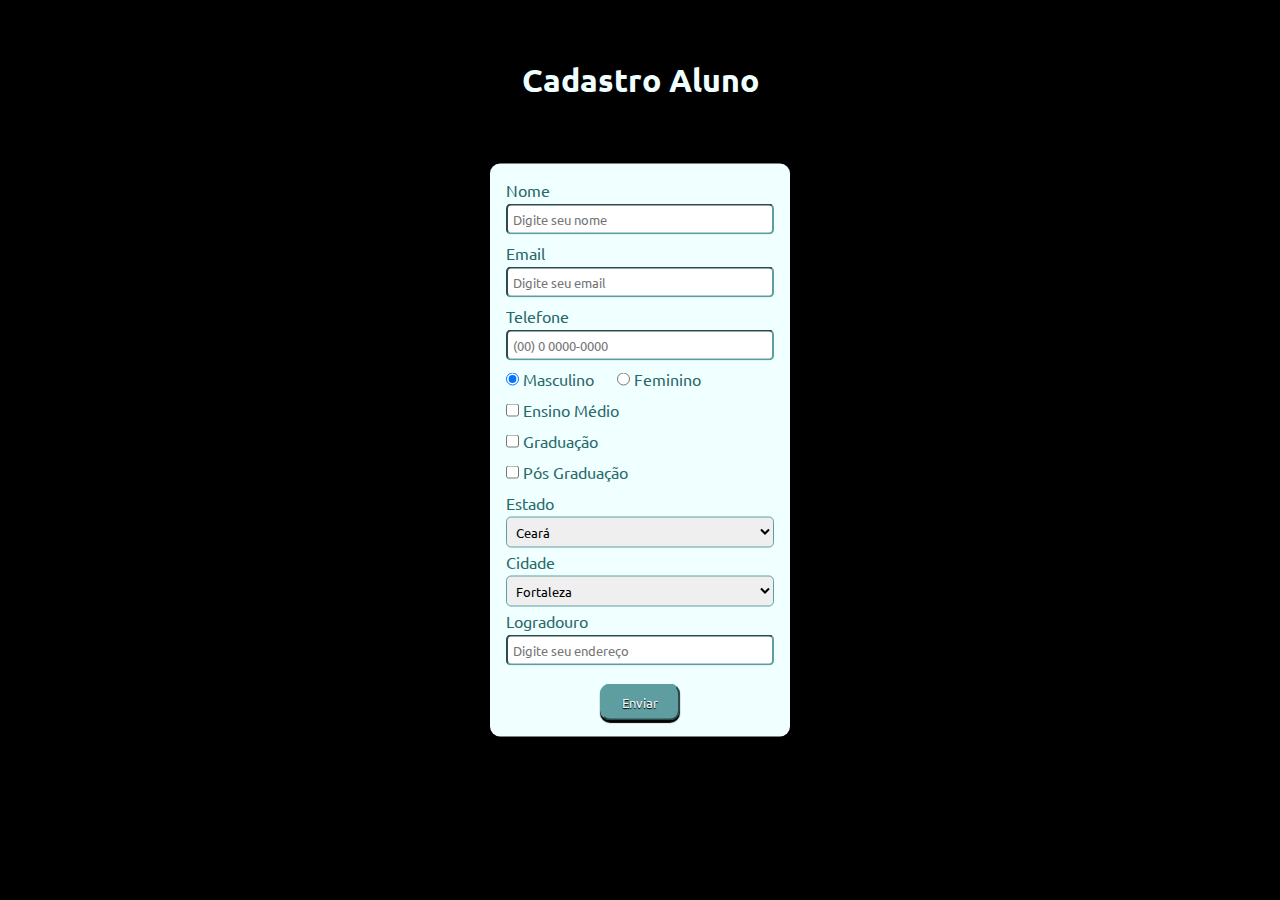
==== Cadastro_Aluno/index.html @ c9468e50 "update: change Table_1 to Cadastro" ====
<!DOCTYPE html>
<html lang="pt-br">
    <head>
        <meta charset="UTF-8">
        <meta http-equiv="X-UA-Compatible" content="IE=edge">
        <meta name="viewport" content="width=device-width, initial-scale=1.0">
        <link rel="stylesheet" href="./CSS/style.css">
        <title>Cadastro_de_Aluno</title>
    </head>
    <body>
        <header>
            <h1>Cadastro Aluno</h1>
        </header>
       <form action="">
            <label for="nome" >Nome</label>
            <input type="text" placeholder="Digite seu nome">
            <label for="email" >Email</label> 
            <input type="text" placeholder="Digite seu email">
            <label for="tel" >Telefone</label>
            <input type="text" placeholder="(00) 0 0000-0000">
            
            <label for="maculino" class="meia-label">
                <input type="radio" name="sexo" checked> Masculino
            </label>
            <label for="feminino" class="meia-label">
                <input type="radio" name="sexo"> Feminino
            </label>
            <label for="ensino_medio">
                <input type="checkbox" name="ensino_medio" id="ensino_medio"> Ensino Médio
            </label>
            <label for="graduacao">
                <input type="checkbox" name="graduacao" > Graduação
            </label>
            <label for="pos_graduacao">
                <input type="checkbox" name="pos_graduacao" > Pós Graduação
            </label>
            <label for="estados">Estado</label>
            <select name="estados" id="estados">
                <option value="value_1">Ceará</option>
                <option value="value_2">São Paulo</option>
                <option value="value_3">Tocantins</option>
                <option value="value_4">Mato Grosso</option>
                <option value="value_5">Amapá</option>
            </select>

            <label for="cidade">Cidade</label>
            <select name="cidade" id="cidade">
                <option value="value_1">Fortaleza</option>
            </select>

            <label for="logradouro">Logradouro</label>
            <input type="text" size="30px" placeholder="Digite seu endereço">

            <button type="submit">Enviar</button>
       </form> 
    </body>
</html>
---- Cadastro_Aluno/CSS/style.css ----
@import url('https://fonts.googleapis.com/css2?family=Ubuntu:wght@400;700&display=swap');
*{
    margin: 0;
    padding: 0;
    box-sizing: border-box;
    font-family: 'Ubuntu', sans-serif;
}

body{
    background-color: black;
}

header h1{
    color: azure;
    text-align: center;
    margin-top: 60px;
}

form{
    background-color: azure;
    width: 300px;
    padding: 16px;
    position: absolute;
    left: 50%;
    bottom: 50%;
    transform: translate(-50%, 50%);
    border-radius: 10px;
}

form label{
    color: rgb(40, 105, 107);
}

form input[type="radio"],
form input[type="checkbox"]{
    width: auto;
    height: auto;
    display: inline;
    margin-bottom: 10px;
}

form .meia-label{
    display: inline-block;
    width: 40%;
}

form label, 
form input,
form select{
    display: block;
    width: 100%;
    margin-bottom: 4px;

}

form input,select{
    border-radius: 5px;
    margin-bottom: 8px;
    border-color: cadetblue;
    padding: 5px;
    font-size: 13px;
}

form button{
    position: relative;
    left: 50%;
    transform: translate(-50%);
    padding: 8px 20px;
    border-radius: 10px;
    margin-top: 10px;
    background-color: cadetblue;
    color: aliceblue;
    border-color: cadetblue;
    text-shadow: 0px 1px 1px #000;
    box-shadow: 0px 2px 1px #000;
}

form button:hover{
    background-color: rgb(114, 192, 195);
    border-color: rgb(114, 192, 195);
}

form button:active{
    box-shadow: inset 0px 2px 1px #000;
}
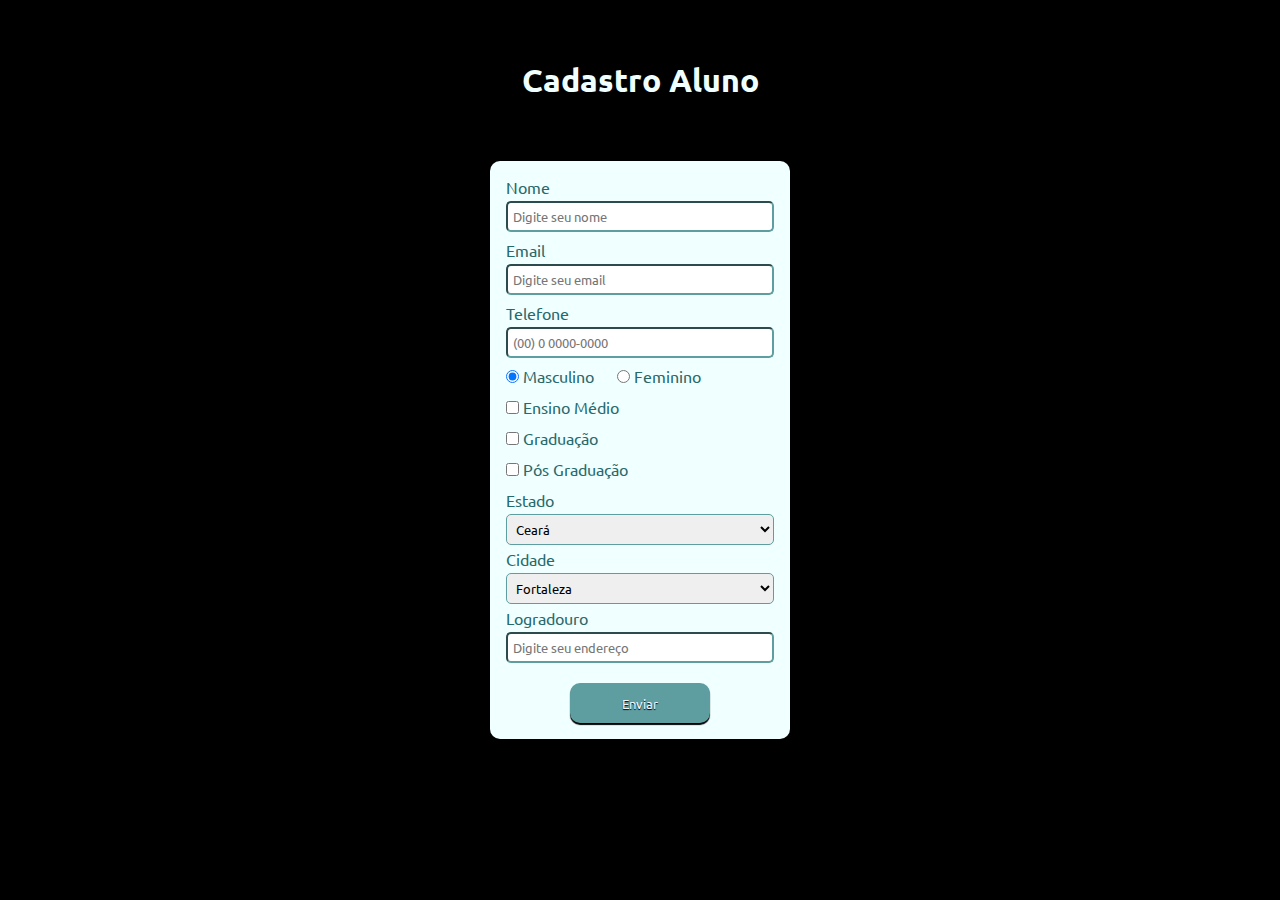
==== commit ae7151ed: "update: nothing" ====
--- a/Cadastro_Aluno/index.html
+++ b/Cadastro_Aluno/index.html
@@ -25,6 +25,7 @@
             <label for="feminino" class="meia-label">
                 <input type="radio" name="sexo"> Feminino
             </label>
+
             <label for="ensino_medio">
                 <input type="checkbox" name="ensino_medio" id="ensino_medio"> Ensino Médio
             </label>
@@ -34,6 +35,7 @@
             <label for="pos_graduacao">
                 <input type="checkbox" name="pos_graduacao" > Pós Graduação
             </label>
+            
             <label for="estados">Estado</label>
             <select name="estados" id="estados">
                 <option value="value_1">Ceará</option>
--- a/Cadastro_Aluno/CSS/style.css
+++ b/Cadastro_Aluno/CSS/style.css
@@ -1,6 +1,6 @@
 @import url('https://fonts.googleapis.com/css2?family=Ubuntu:wght@400;700&display=swap');
 *{
-    margin: 0;
+    margin: 0 auto;
     padding: 0;
     box-sizing: border-box;
     font-family: 'Ubuntu', sans-serif;
@@ -62,22 +62,21 @@
 }
 
 form button{
-    position: relative;
-    left: 50%;
-    transform: translate(-50%);
-    padding: 8px 20px;
+    width: 140px;
+    height: 40px;
+    display: block;
     border-radius: 10px;
-    margin-top: 10px;
+    margin-top: 20px;
     background-color: cadetblue;
     color: aliceblue;
-    border-color: cadetblue;
+    border: none;
     text-shadow: 0px 1px 1px #000;
     box-shadow: 0px 2px 1px #000;
+    cursor: pointer;
 }
 
 form button:hover{
     background-color: rgb(114, 192, 195);
-    border-color: rgb(114, 192, 195);
 }
 
 form button:active{
